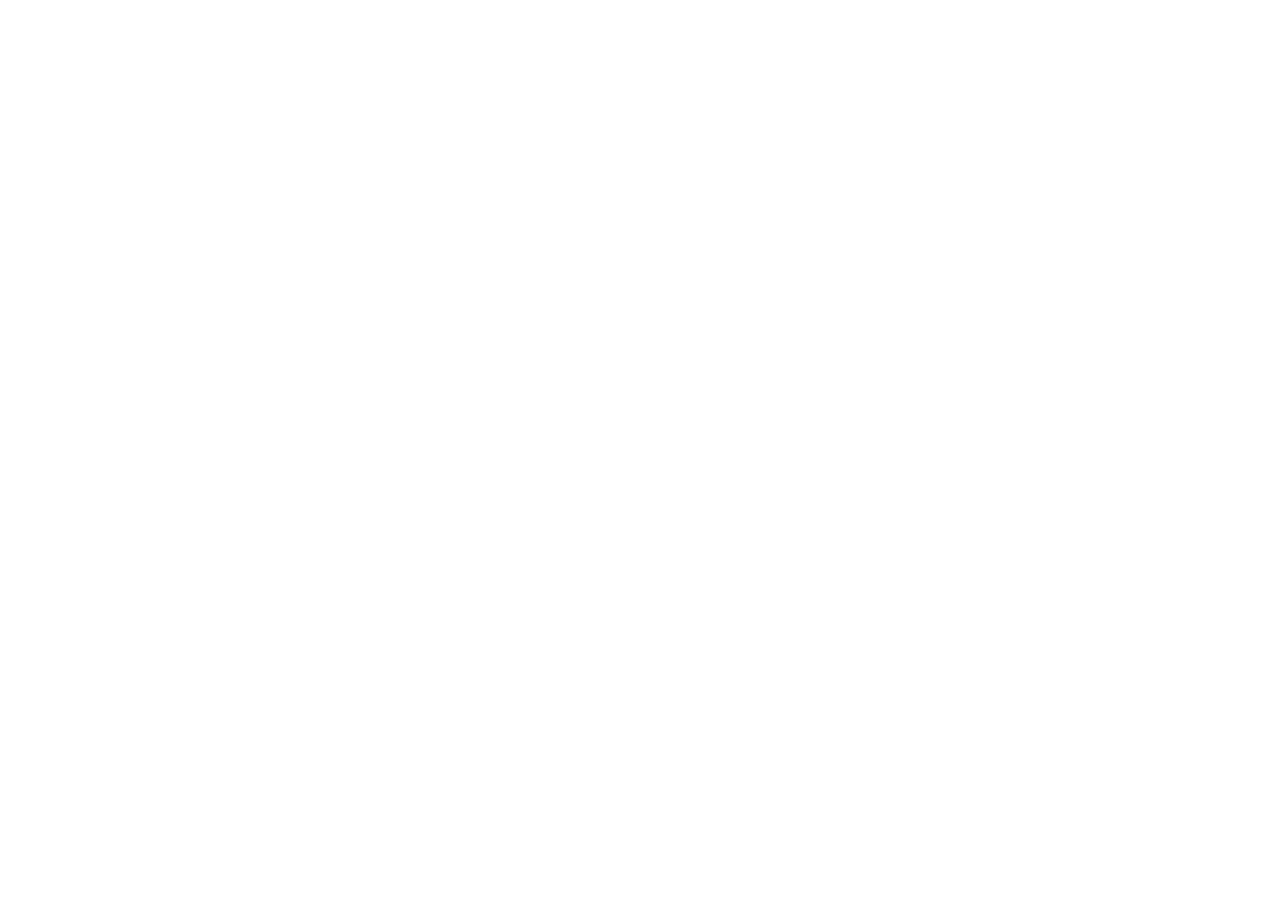
==== inde.html @ f816b718 "My first commit" ====
<!DOCTYPE html>
<html lang="en">
<head>
    <meta charset="UTF-8">
    <meta name="viewport" content="width=device-width, initial-scale=1.0">
    <title>github-project-web</title>
</head>
<body>
    
</body>
</html>
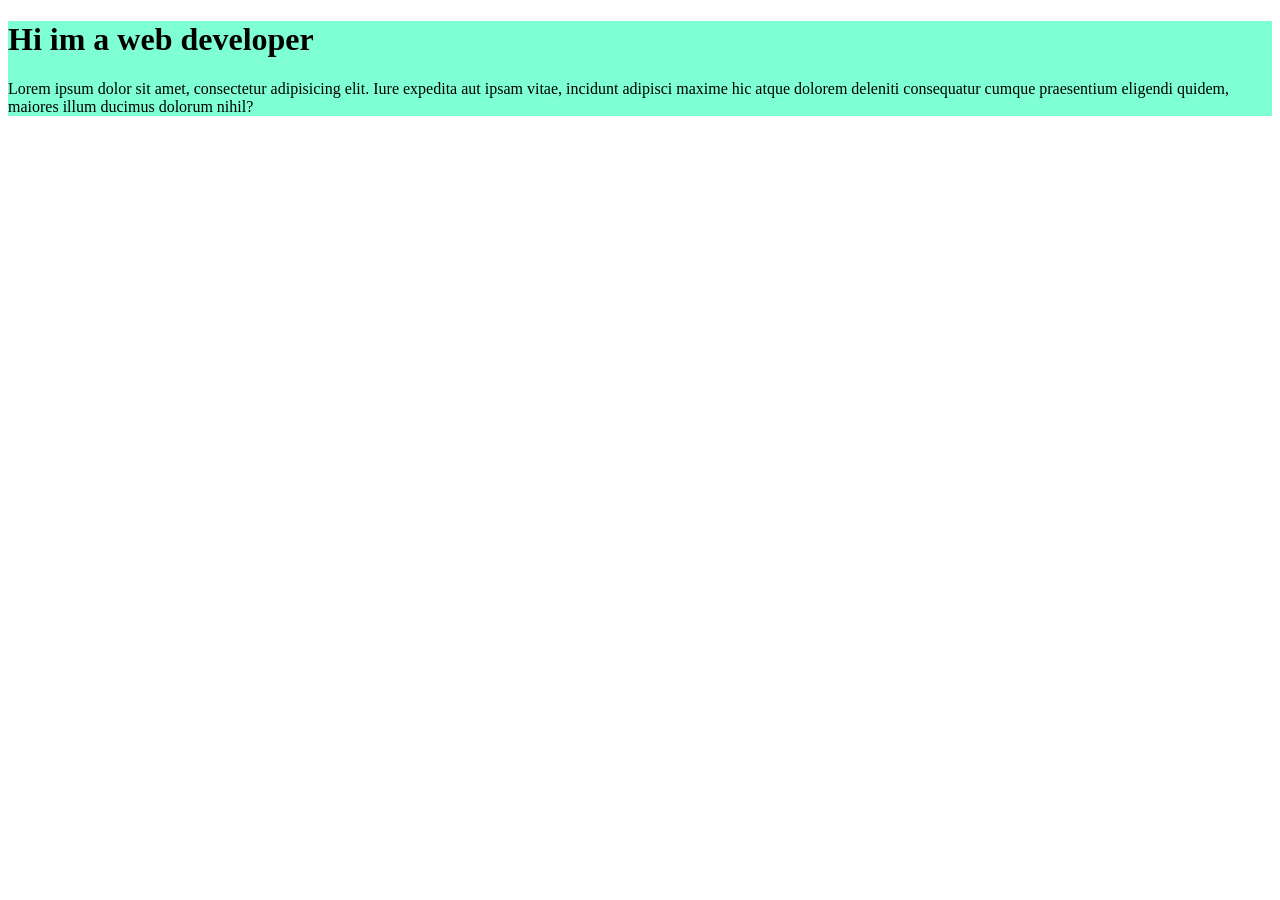
==== commit 85131be7: "first commit" ====
--- a/inde.html
+++ b/inde.html
@@ -4,8 +4,11 @@
     <meta charset="UTF-8">
     <meta name="viewport" content="width=device-width, initial-scale=1.0">
     <title>github-project-web</title>
-</head>
+    <link rel="stylesheet" href="styles/blog.css">
 <body>
-    
+    <div>
+        <h1>Hi im a web developer</h1>
+        <p>Lorem ipsum dolor sit amet, consectetur adipisicing elit. Iure expedita aut ipsam vitae, incidunt adipisci maxime hic atque dolorem deleniti consequatur cumque praesentium eligendi quidem, maiores illum ducimus dolorum nihil?</p>
+    </div>
 </body>
 </html>
--- a/styles/blog.css
+++ b/styles/blog.css
@@ -0,0 +1,3 @@
+div{
+    background-color: aquamarine;
+}
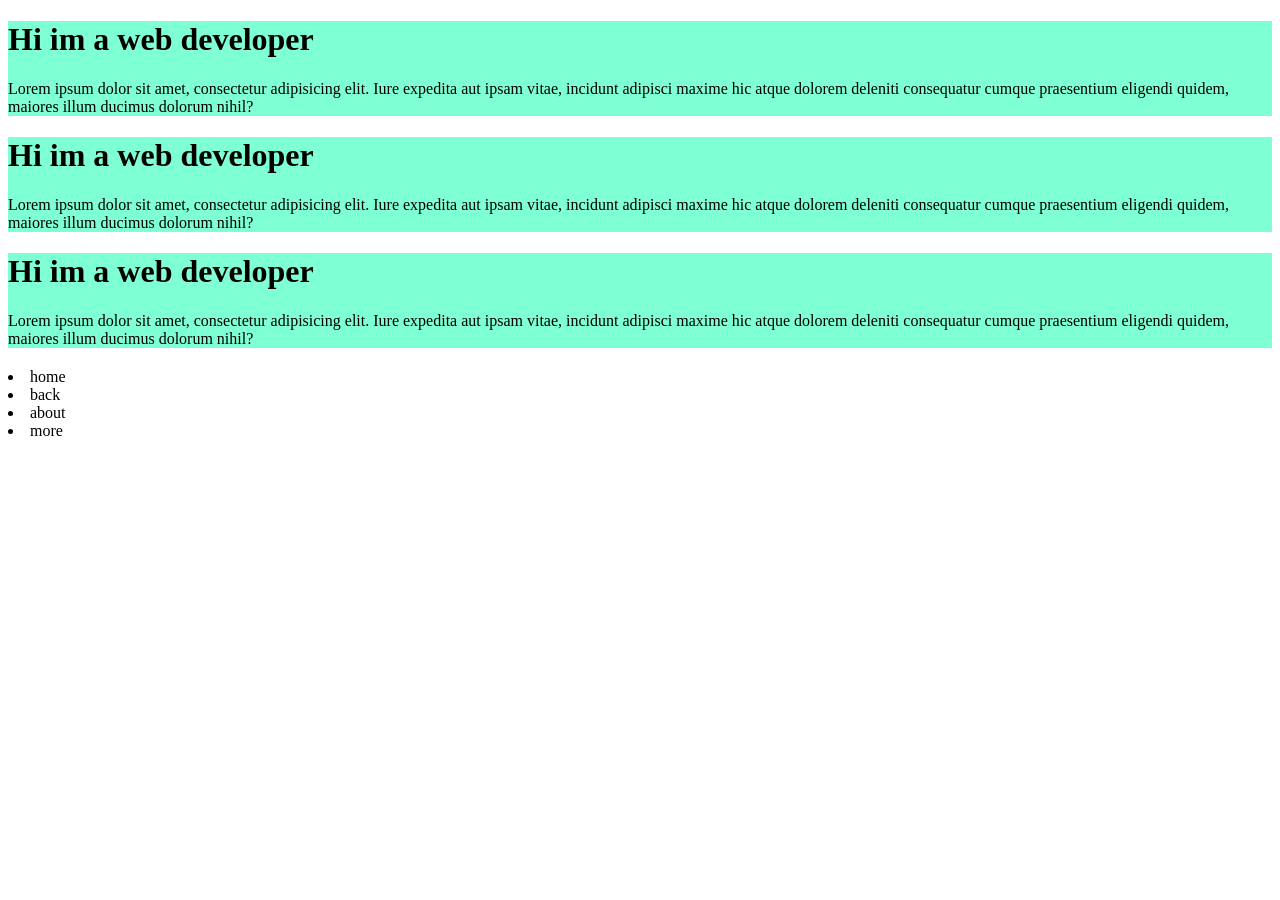
==== commit 3cb7fe67: "secondt commit" ====
--- a/inde.html
+++ b/inde.html
@@ -10,5 +10,18 @@
         <h1>Hi im a web developer</h1>
         <p>Lorem ipsum dolor sit amet, consectetur adipisicing elit. Iure expedita aut ipsam vitae, incidunt adipisci maxime hic atque dolorem deleniti consequatur cumque praesentium eligendi quidem, maiores illum ducimus dolorum nihil?</p>
     </div>
+    <div>
+        <h1>Hi im a web developer</h1>
+        <p>Lorem ipsum dolor sit amet, consectetur adipisicing elit. Iure expedita aut ipsam vitae, incidunt adipisci maxime hic atque dolorem deleniti consequatur cumque praesentium eligendi quidem, maiores illum ducimus dolorum nihil?</p>
+    </div>
+    <div>
+        <h1>Hi im a web developer</h1>
+        <p>Lorem ipsum dolor sit amet, consectetur adipisicing elit. Iure expedita aut ipsam vitae, incidunt adipisci maxime hic atque dolorem deleniti consequatur cumque praesentium eligendi quidem, maiores illum ducimus dolorum nihil?</p>
+    </div>
+    <li>home</li>
+    <li>back</li>
+    <li>about</li>
+    <li>more</li>
+    
 </body>
 </html>
--- a/styles/blog.css
+++ b/styles/blog.css
@@ -1,3 +1,4 @@
 div{
     background-color: aquamarine;
+    margin-bottom: 20px;
 }
